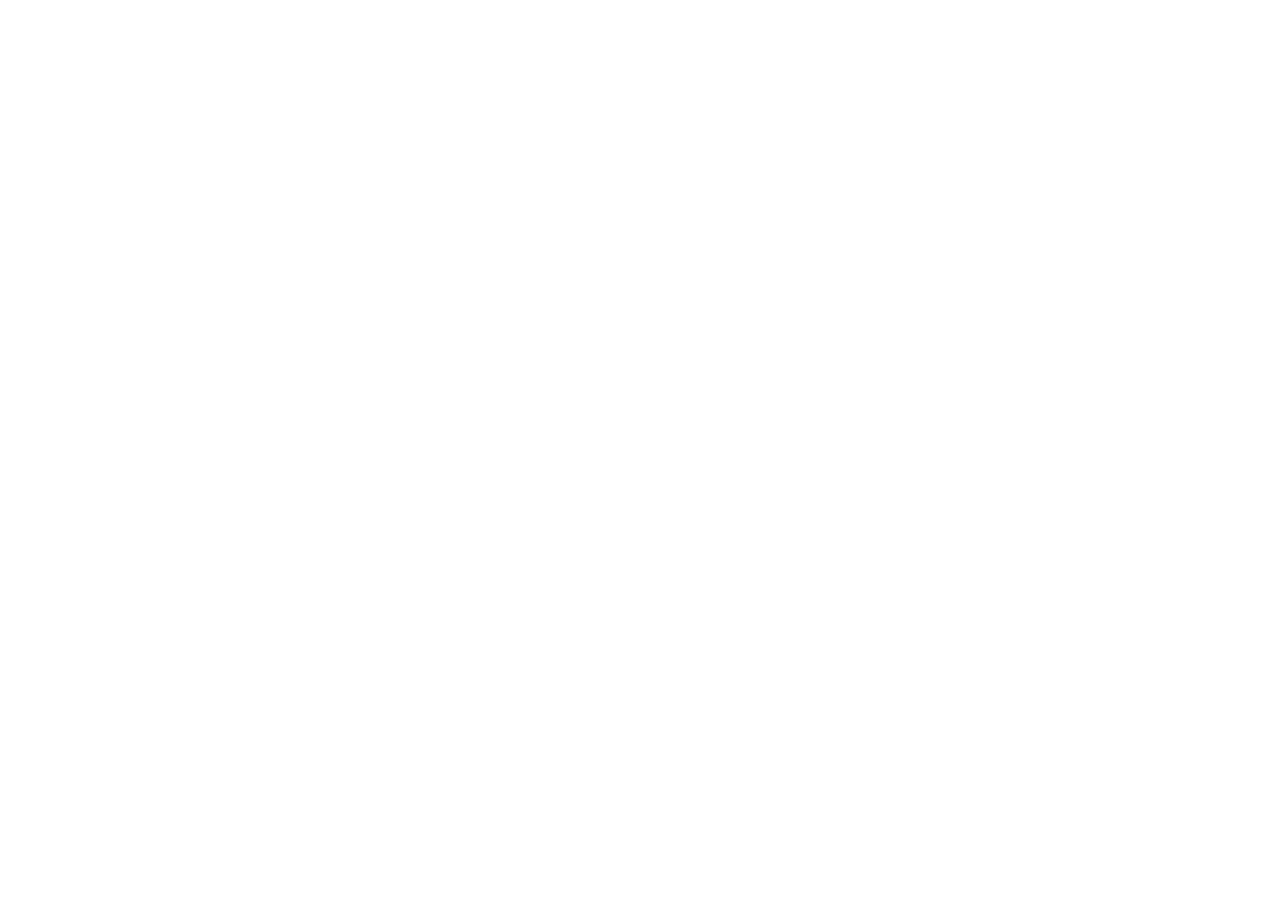
==== keyframers.html @ fd7faf83 "SCURAGE" ====
<!DOCTYPE html>
<html lang="en">
<head>
    <meta charset="UTF-8">
    <meta name="viewport" content="width=device-width, initial-scale=1.0">
    <meta http-equiv="X-UA-Compatible" content="ie=edge">
    <link rel="stylesheet" href="CSS/keyframers.css">
    <title>KeyFramers</title>
</head>
<body>
    
</body>
</html>
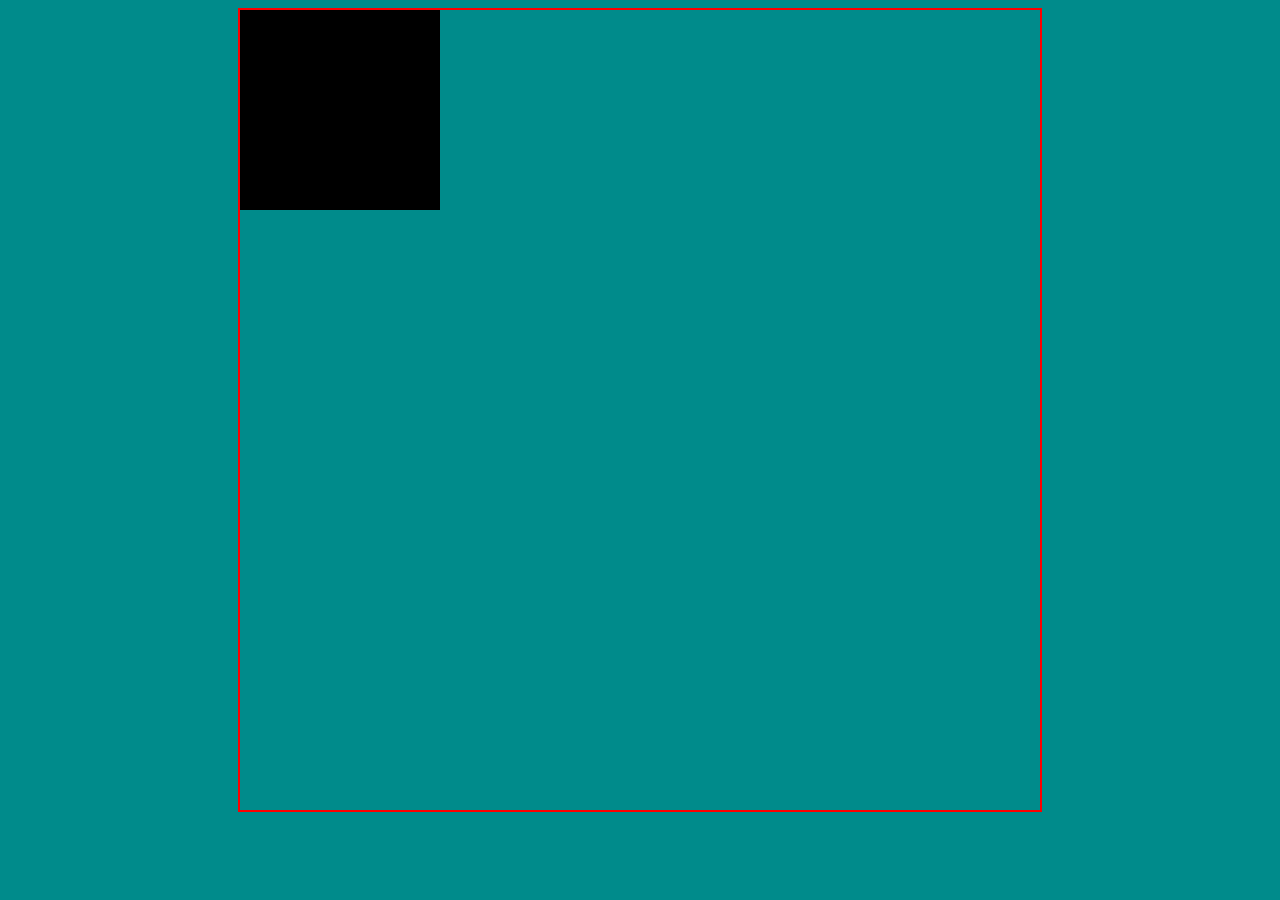
==== commit ab15f18b: "commit" ====
--- a/keyframers.html
+++ b/keyframers.html
@@ -8,6 +8,9 @@
     <title>KeyFramers</title>
 </head>
 <body>
+    <div class="main-container">
+        <div class="box"></div>
+    </div>
     
 </body>
 </html>--- a/CSS/keyframers.css
+++ b/CSS/keyframers.css
@@ -0,0 +1,31 @@
+body{
+    background-color: darkcyan;
+}
+
+.main-container{
+    height: 800px;
+    width: 800px;
+    border: 2px solid red;
+    margin: 0 auto;
+}
+
+.box{
+    width: 200px;
+    height: 200px;
+    background-color: black;
+    position: absolute;
+    animation-name: moveBox;
+    animation-duration: 10s;
+    animation-iteration-count: infinite;
+
+    position: relative;
+}
+
+@keyframes moveBox {
+   0%{left: 0; top: 0; background-color: royalblue;border-radius: 0%;}
+   25%{left: 75%; top: 0;background-color: red;border-radius: 25%;}
+   50%{left: 75%; top: 75%; background-color: saddlebrown;border-radius: 50%;}
+   75%{left: 0%; top: 75%; background-color: seagreen;border-radius: 75%;}
+   100%{left: 0%; top: 0%; background-color: yellow;border-radius: 100%;}
+}
+
